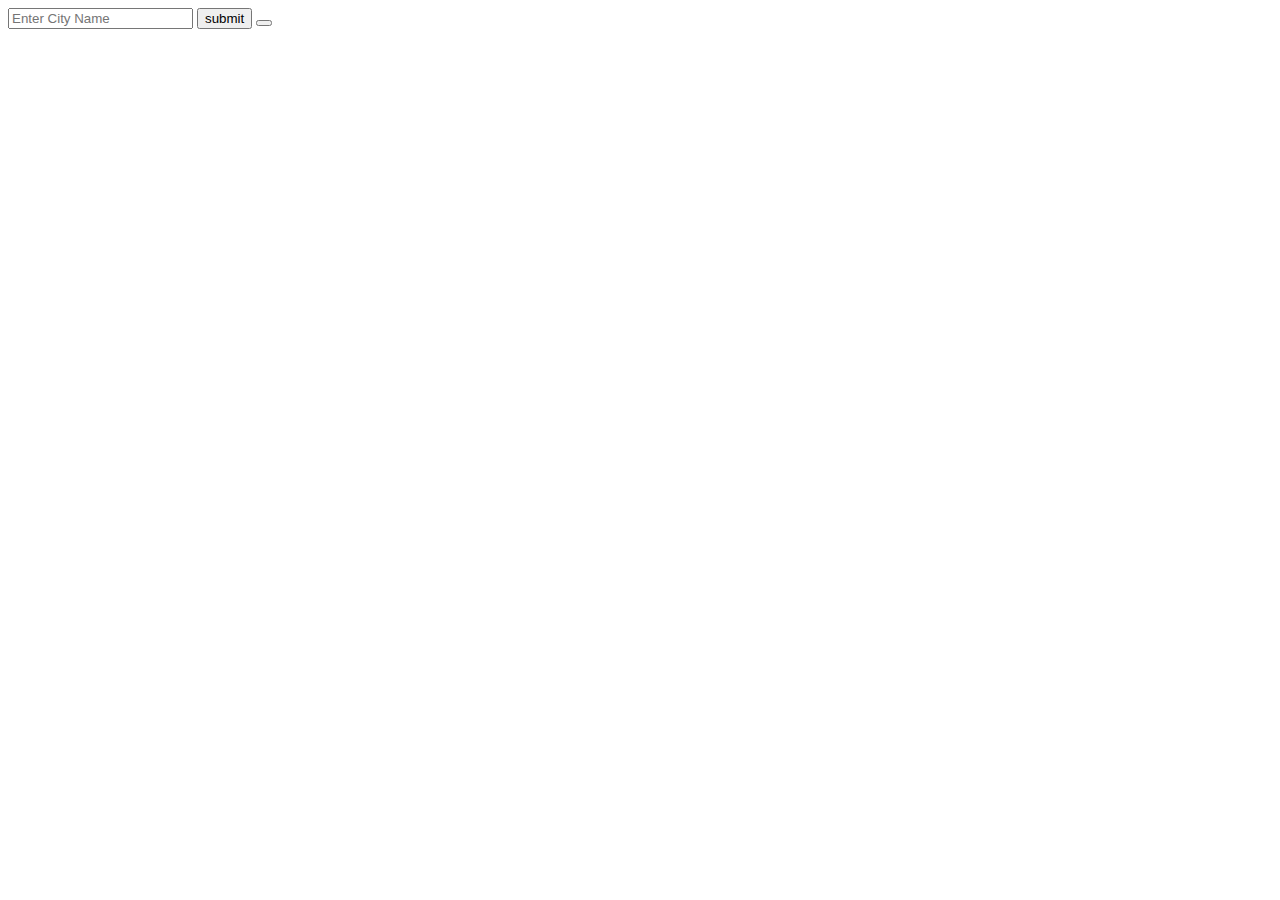
==== Weather-site/index.html @ 11b69b68 "Create index.html" ====
<!DOCTYPE html>
<html lang="en">
    <html>
        <head>
            <link rel="stylesheet" href="./style2.css">
        </head>
        <body>
            <div class="container">
                <section class="main">
                    <section class="inputs">
                        <input type="text" placeholder="Enter City Name" id="cityinput">
                        <input type="submit" value="submit" id="add">
                        <button placeholder="submit" id="add"></button>
                    </section>

                    <section class="display">
                        <div class="wrapper">
                            <h2 id="cityoutput"></h2>
                            <p id="description"></p>
                            <p id="temp"></p>
                            <p id="wind"></p>
                        </div>
                    </section>
                </section>
            </div>
            <script src="./index2.js"></script>
        </body>
</html>
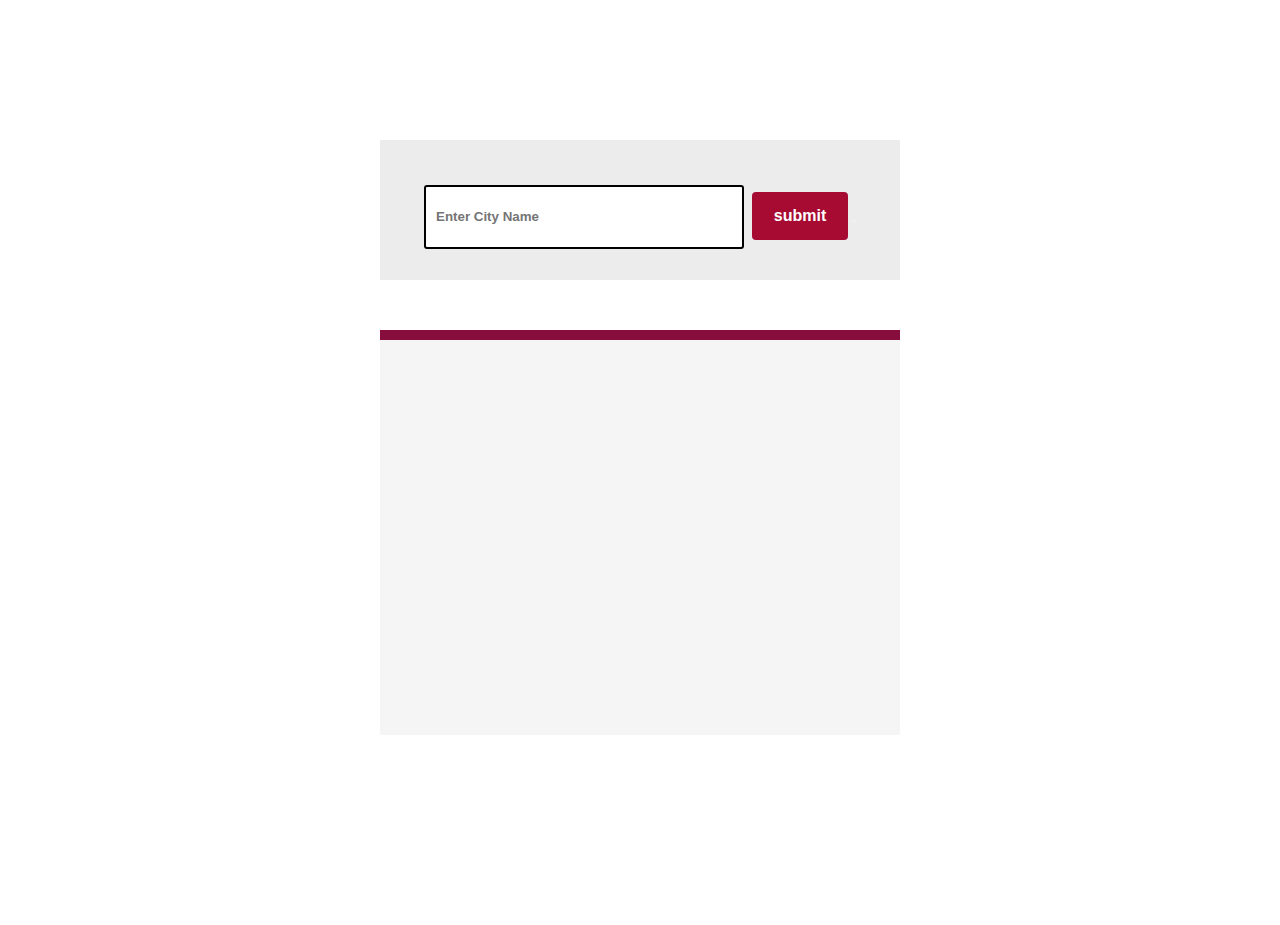
==== commit 0e53e823: "Update index.html" ====
--- a/Weather-site/index.html
+++ b/Weather-site/index.html
@@ -2,7 +2,7 @@
 <html lang="en">
     <html>
         <head>
-            <link rel="stylesheet" href="./style2.css">
+            <link rel="stylesheet" href="./style.css">
         </head>
         <body>
             <div class="container">
--- a/Weather-site/style.css
+++ b/Weather-site/style.css
@@ -0,0 +1,92 @@
+*{
+    margin: 0;
+    padding: 0;
+    box-sizing: border-box;
+}
+
+body{
+    background-image: url('wea3.jpeg');
+    background-repeat: no-repeat;
+    background-size: cover;
+}
+
+.container{
+    width: 600px;
+    margin: 100px auto;
+    padding: 40px;
+}
+
+.inputs{
+    padding: 2rem 0 2rem 0;
+    text-align: center;
+    justify-content: center;
+    background: rgb(237, 236, 236);
+    height: 140px;
+}
+
+.inputs input[type="text"]
+{
+    height: 4rem;
+    width: 20rem;
+    background: #212121;
+    font-weight: bold;
+    padding: 10px;
+    border: none;
+    background-color: white;
+    border: 2px solid black;
+    border-radius: 3px;
+    margin-right: 4px;
+}
+
+.inputs input[type="submit"]
+{
+    height: 3rem;
+    width: 6rem;
+    background: rgb(167, 11, 50);
+    font-weight: bold;
+    color: white;
+    font-size: 1rem;
+    margin-top: 20px;
+    border: none;
+    border-radius: 4px;
+}
+
+.display {
+    text-align: center;
+    width: 520px;
+    color: #B76E79;
+}
+
+.wrapper{
+    margin: 0 90rem;
+    background-color: whitesmoke;
+    background-image: url('./weather.jpg');
+    height: 45vh;
+    margin: 50px auto;
+    border-radius: 2px;
+}
+
+.wrapper h2 {
+    padding: 5px 0;
+    text-align: center;
+    background: #860d3c;
+    color: white;
+}
+
+.wrapper p {
+    margin: 20px 50px;
+    margin-right: 20px;
+    text-align: left;
+    color: #84214c;
+    font-size: 23px;
+}
+
+.wrapper h2 span {
+    font-size: 26px;
+    color: #86e8fd;
+}
+
+.wrapper p span {
+    color: #5e8df4;
+    font-size: 25px;
+}
